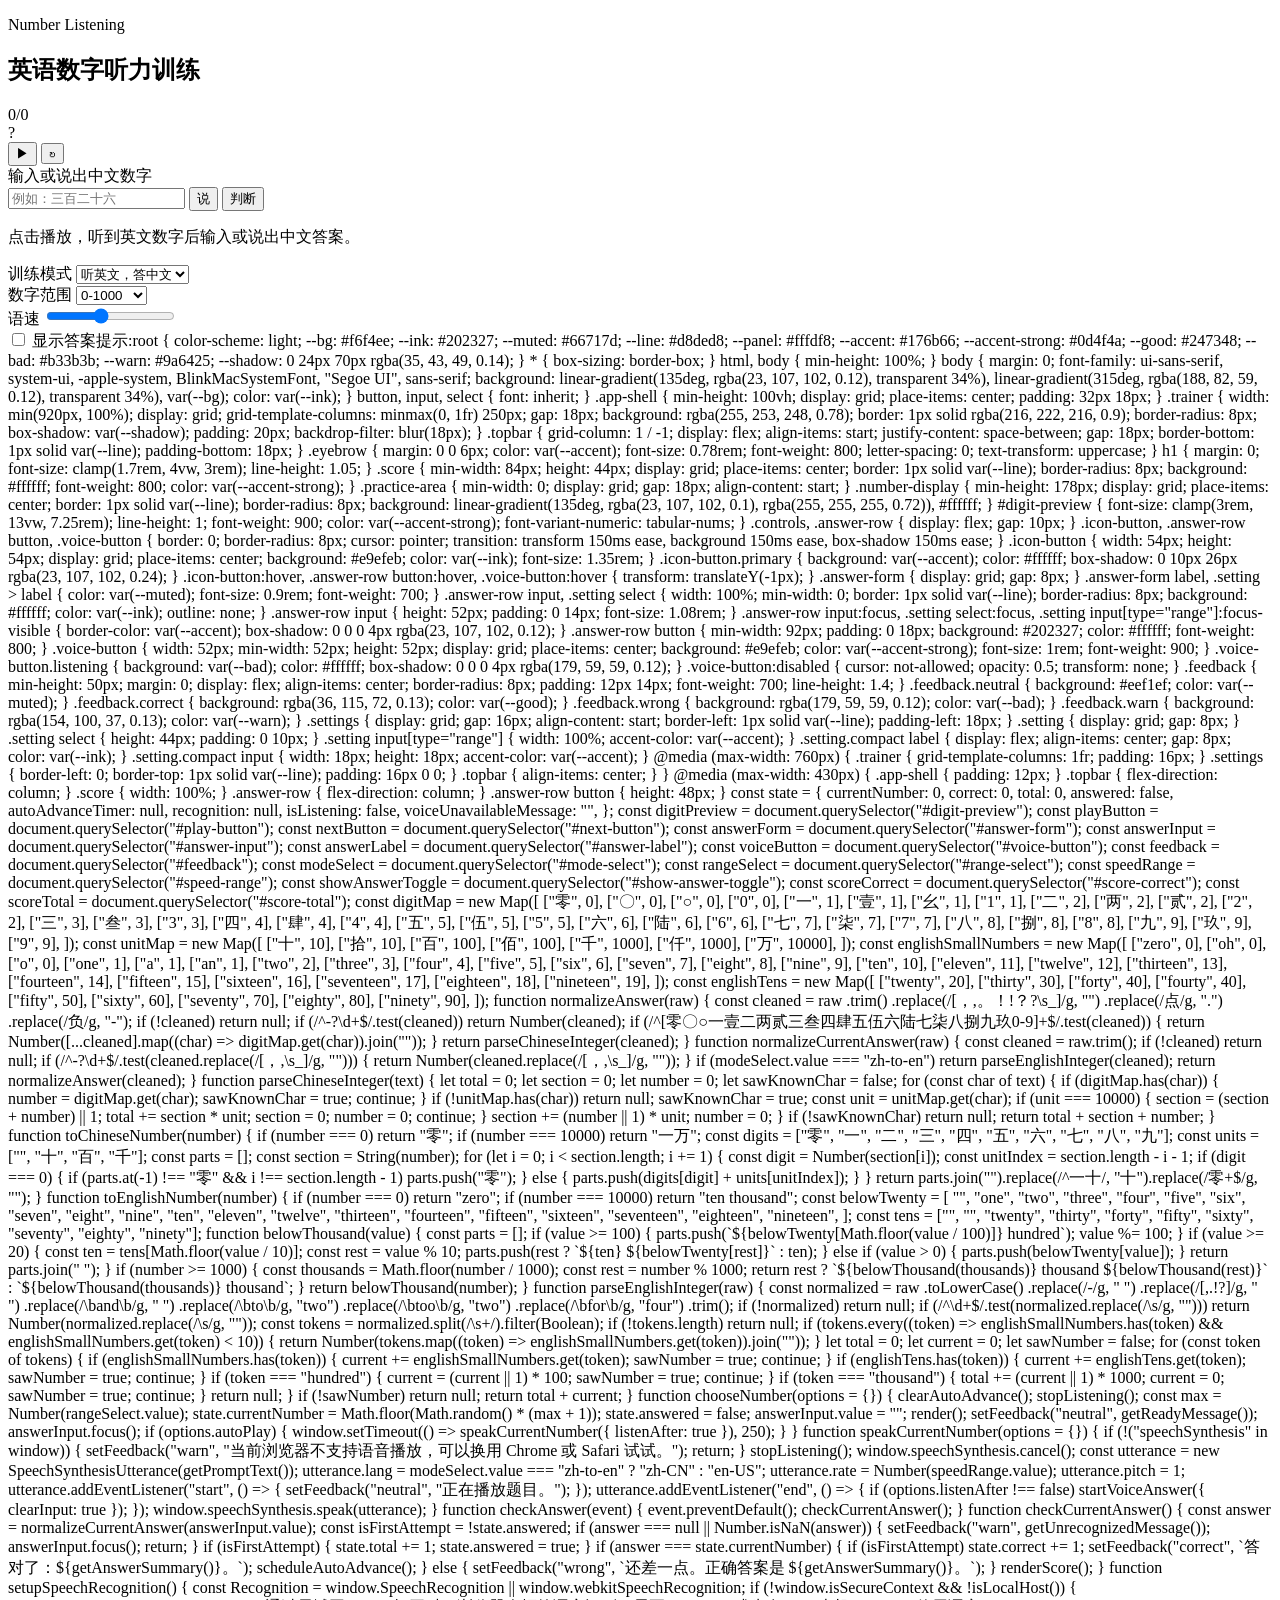
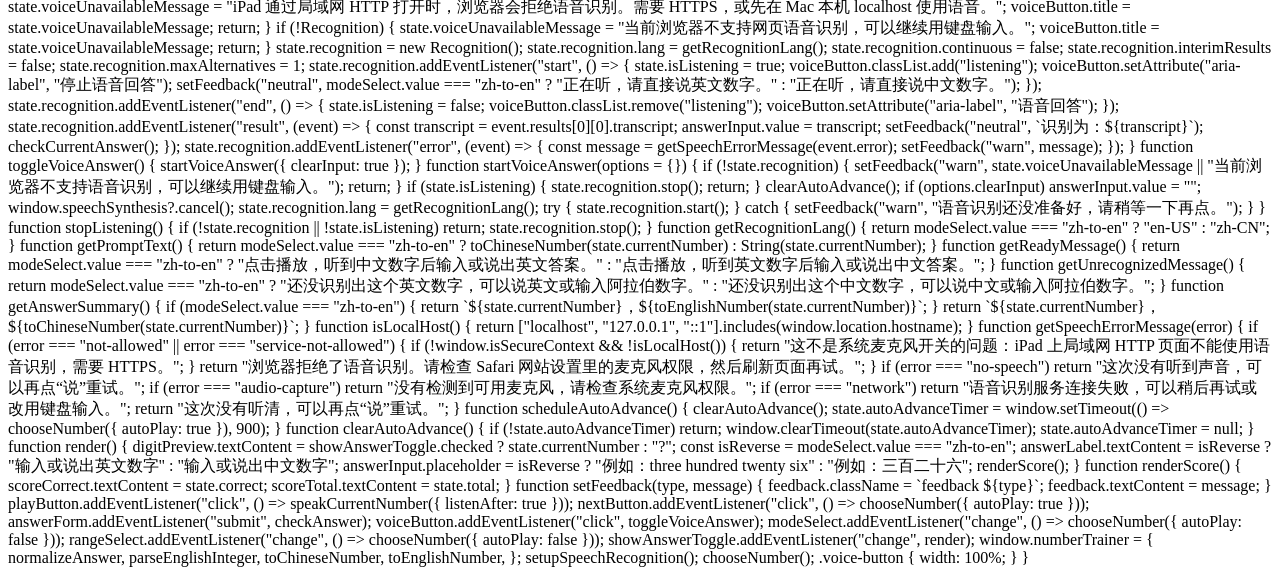
==== docs/index.html @ 1021f1ef "Create index.html" ====
<!doctype html>
<html lang="zh-CN">
  <head>
    <meta charset="utf-8">
    <meta name="viewport" content="width=device-width, initial-scale=1">
    <title>英语数字听力训练</title>
    <link rel="stylesheet" href="./styles.css">
  </head>
  <body>
    <main class="app-shell">
      <section class="trainer" aria-labelledby="app-title">
        <div class="topbar">
          <div>
            <p class="eyebrow">Number Listening</p>
            <h1 id="app-title">英语数字听力训练</h1>
          </div>
          <div class="score" aria-live="polite">
            <span id="score-correct">0</span>/<span id="score-total">0</span>
          </div>
        </div>

        <div class="practice-area">
          <div class="number-display" aria-live="polite">
            <span id="digit-preview">?</span>
          </div>

          <div class="controls">
            <button class="icon-button primary" id="play-button" type="button" aria-label="播放英文数字">
              <span aria-hidden="true">▶</span>
            </button>
            <button class="icon-button" id="next-button" type="button" aria-label="下一题">
              <span aria-hidden="true">↻</span>
            </button>
          </div>

          <form id="answer-form" class="answer-form" autocomplete="off">
            <label id="answer-label" for="answer-input">输入或说出中文数字</label>
            <div class="answer-row">
              <input id="answer-input" name="answer" type="text" inputmode="text" placeholder="例如：三百二十六">
              <button class="voice-button" id="voice-button" type="button" aria-label="语音回答">
                <span aria-hidden="true">说</span>
              </button>
              <button type="submit">判断</button>
            </div>
          </form>

          <p id="feedback" class="feedback neutral" aria-live="polite">点击播放，听到英文数字后输入或说出中文答案。</p>
        </div>

        <aside class="settings" aria-label="训练设置">
          <div class="setting">
            <label for="mode-select">训练模式</label>
            <select id="mode-select">
              <option value="en-to-zh" selected>听英文，答中文</option>
              <option value="zh-to-en">听中文，答英文</option>
            </select>
          </div>

          <div class="setting">
            <label for="range-select">数字范围</label>
            <select id="range-select">
              <option value="20">0-20</option>
              <option value="100">0-100</option>
              <option value="1000" selected>0-1000</option>
              <option value="10000">0-10000</option>
            </select>
          </div>

          <div class="setting">
            <label for="speed-range">语速</label>
            <input id="speed-range" type="range" min="0.65" max="1.15" value="0.86" step="0.01">
          </div>

          <div class="setting compact">
            <label>
              <input id="show-answer-toggle" type="checkbox">
              显示答案提示:root {
  color-scheme: light;
  --bg: #f6f4ee;
  --ink: #202327;
  --muted: #66717d;
  --line: #d8ded8;
  --panel: #fffdf8;
  --accent: #176b66;
  --accent-strong: #0d4f4a;
  --good: #247348;
  --bad: #b33b3b;
  --warn: #9a6425;
  --shadow: 0 24px 70px rgba(35, 43, 49, 0.14);
}

* {
  box-sizing: border-box;
}

html,
body {
  min-height: 100%;
}

body {
  margin: 0;
  font-family: ui-sans-serif, system-ui, -apple-system, BlinkMacSystemFont, "Segoe UI", sans-serif;
  background:
    linear-gradient(135deg, rgba(23, 107, 102, 0.12), transparent 34%),
    linear-gradient(315deg, rgba(188, 82, 59, 0.12), transparent 34%),
    var(--bg);
  color: var(--ink);
}

button,
input,
select {
  font: inherit;
}

.app-shell {
  min-height: 100vh;
  display: grid;
  place-items: center;
  padding: 32px 18px;
}

.trainer {
  width: min(920px, 100%);
  display: grid;
  grid-template-columns: minmax(0, 1fr) 250px;
  gap: 18px;
  background: rgba(255, 253, 248, 0.78);
  border: 1px solid rgba(216, 222, 216, 0.9);
  border-radius: 8px;
  box-shadow: var(--shadow);
  padding: 20px;
  backdrop-filter: blur(18px);
}

.topbar {
  grid-column: 1 / -1;
  display: flex;
  align-items: start;
  justify-content: space-between;
  gap: 18px;
  border-bottom: 1px solid var(--line);
  padding-bottom: 18px;
}

.eyebrow {
  margin: 0 0 6px;
  color: var(--accent);
  font-size: 0.78rem;
  font-weight: 800;
  letter-spacing: 0;
  text-transform: uppercase;
}

h1 {
  margin: 0;
  font-size: clamp(1.7rem, 4vw, 3rem);
  line-height: 1.05;
}

.score {
  min-width: 84px;
  height: 44px;
  display: grid;
  place-items: center;
  border: 1px solid var(--line);
  border-radius: 8px;
  background: #ffffff;
  font-weight: 800;
  color: var(--accent-strong);
}

.practice-area {
  min-width: 0;
  display: grid;
  gap: 18px;
  align-content: start;
}

.number-display {
  min-height: 178px;
  display: grid;
  place-items: center;
  border: 1px solid var(--line);
  border-radius: 8px;
  background:
    linear-gradient(135deg, rgba(23, 107, 102, 0.1), rgba(255, 255, 255, 0.72)),
    #ffffff;
}

#digit-preview {
  font-size: clamp(3rem, 13vw, 7.25rem);
  line-height: 1;
  font-weight: 900;
  color: var(--accent-strong);
  font-variant-numeric: tabular-nums;
}

.controls,
.answer-row {
  display: flex;
  gap: 10px;
}

.icon-button,
.answer-row button,
.voice-button {
  border: 0;
  border-radius: 8px;
  cursor: pointer;
  transition: transform 150ms ease, background 150ms ease, box-shadow 150ms ease;
}

.icon-button {
  width: 54px;
  height: 54px;
  display: grid;
  place-items: center;
  background: #e9efeb;
  color: var(--ink);
  font-size: 1.35rem;
}

.icon-button.primary {
  background: var(--accent);
  color: #ffffff;
  box-shadow: 0 10px 26px rgba(23, 107, 102, 0.24);
}

.icon-button:hover,
.answer-row button:hover,
.voice-button:hover {
  transform: translateY(-1px);
}

.answer-form {
  display: grid;
  gap: 8px;
}

.answer-form label,
.setting > label {
  color: var(--muted);
  font-size: 0.9rem;
  font-weight: 700;
}

.answer-row input,
.setting select {
  width: 100%;
  min-width: 0;
  border: 1px solid var(--line);
  border-radius: 8px;
  background: #ffffff;
  color: var(--ink);
  outline: none;
}

.answer-row input {
  height: 52px;
  padding: 0 14px;
  font-size: 1.08rem;
}

.answer-row input:focus,
.setting select:focus,
.setting input[type="range"]:focus-visible {
  border-color: var(--accent);
  box-shadow: 0 0 0 4px rgba(23, 107, 102, 0.12);
}

.answer-row button {
  min-width: 92px;
  padding: 0 18px;
  background: #202327;
  color: #ffffff;
  font-weight: 800;
}

.voice-button {
  width: 52px;
  min-width: 52px;
  height: 52px;
  display: grid;
  place-items: center;
  background: #e9efeb;
  color: var(--accent-strong);
  font-size: 1rem;
  font-weight: 900;
}

.voice-button.listening {
  background: var(--bad);
  color: #ffffff;
  box-shadow: 0 0 0 4px rgba(179, 59, 59, 0.12);
}

.voice-button:disabled {
  cursor: not-allowed;
  opacity: 0.5;
  transform: none;
}

.feedback {
  min-height: 50px;
  margin: 0;
  display: flex;
  align-items: center;
  border-radius: 8px;
  padding: 12px 14px;
  font-weight: 700;
  line-height: 1.4;
}

.feedback.neutral {
  background: #eef1ef;
  color: var(--muted);
}

.feedback.correct {
  background: rgba(36, 115, 72, 0.13);
  color: var(--good);
}

.feedback.wrong {
  background: rgba(179, 59, 59, 0.12);
  color: var(--bad);
}

.feedback.warn {
  background: rgba(154, 100, 37, 0.13);
  color: var(--warn);
}

.settings {
  display: grid;
  gap: 16px;
  align-content: start;
  border-left: 1px solid var(--line);
  padding-left: 18px;
}

.setting {
  display: grid;
  gap: 8px;
}

.setting select {
  height: 44px;
  padding: 0 10px;
}

.setting input[type="range"] {
  width: 100%;
  accent-color: var(--accent);
}

.setting.compact label {
  display: flex;
  align-items: center;
  gap: 8px;
  color: var(--ink);
}

.setting.compact input {
  width: 18px;
  height: 18px;
  accent-color: var(--accent);
}

@media (max-width: 760px) {
  .trainer {
    grid-template-columns: 1fr;
    padding: 16px;
  }

  .settings {
    border-left: 0;
    border-top: 1px solid var(--line);
    padding: 16px 0 0;
  }

  .topbar {
    align-items: center;
  }
}

@media (max-width: 430px) {
  .app-shell {
    padding: 12px;
  }

  .topbar {
    flex-direction: column;
  }

  .score {
    width: 100%;
  }

  .answer-row {
    flex-direction: column;
  }

  .answer-row button {
    height: 48px;
  }
const state = {
  currentNumber: 0,
  correct: 0,
  total: 0,
  answered: false,
  autoAdvanceTimer: null,
  recognition: null,
  isListening: false,
  voiceUnavailableMessage: "",
};

const digitPreview = document.querySelector("#digit-preview");
const playButton = document.querySelector("#play-button");
const nextButton = document.querySelector("#next-button");
const answerForm = document.querySelector("#answer-form");
const answerInput = document.querySelector("#answer-input");
const answerLabel = document.querySelector("#answer-label");
const voiceButton = document.querySelector("#voice-button");
const feedback = document.querySelector("#feedback");
const modeSelect = document.querySelector("#mode-select");
const rangeSelect = document.querySelector("#range-select");
const speedRange = document.querySelector("#speed-range");
const showAnswerToggle = document.querySelector("#show-answer-toggle");
const scoreCorrect = document.querySelector("#score-correct");
const scoreTotal = document.querySelector("#score-total");

const digitMap = new Map([
  ["零", 0], ["〇", 0], ["○", 0], ["0", 0],
  ["一", 1], ["壹", 1], ["幺", 1], ["1", 1],
  ["二", 2], ["两", 2], ["贰", 2], ["2", 2],
  ["三", 3], ["叁", 3], ["3", 3],
  ["四", 4], ["肆", 4], ["4", 4],
  ["五", 5], ["伍", 5], ["5", 5],
  ["六", 6], ["陆", 6], ["6", 6],
  ["七", 7], ["柒", 7], ["7", 7],
  ["八", 8], ["捌", 8], ["8", 8],
  ["九", 9], ["玖", 9], ["9", 9],
]);

const unitMap = new Map([
  ["十", 10], ["拾", 10],
  ["百", 100], ["佰", 100],
  ["千", 1000], ["仟", 1000],
  ["万", 10000],
]);

const englishSmallNumbers = new Map([
  ["zero", 0], ["oh", 0], ["o", 0],
  ["one", 1], ["a", 1], ["an", 1],
  ["two", 2], ["three", 3], ["four", 4], ["five", 5],
  ["six", 6], ["seven", 7], ["eight", 8], ["nine", 9],
  ["ten", 10], ["eleven", 11], ["twelve", 12], ["thirteen", 13],
  ["fourteen", 14], ["fifteen", 15], ["sixteen", 16],
  ["seventeen", 17], ["eighteen", 18], ["nineteen", 19],
]);

const englishTens = new Map([
  ["twenty", 20], ["thirty", 30], ["forty", 40], ["fourty", 40],
  ["fifty", 50], ["sixty", 60], ["seventy", 70], ["eighty", 80],
  ["ninety", 90],
]);

function normalizeAnswer(raw) {
  const cleaned = raw
    .trim()
    .replace(/[，,。！!？?\s_]/g, "")
    .replace(/点/g, ".")
    .replace(/负/g, "-");

  if (!cleaned) return null;
  if (/^-?\d+$/.test(cleaned)) return Number(cleaned);
  if (/^[零〇○一壹二两贰三叁四肆五伍六陆七柒八捌九玖0-9]+$/.test(cleaned)) {
    return Number([...cleaned].map((char) => digitMap.get(char)).join(""));
  }

  return parseChineseInteger(cleaned);
}

function normalizeCurrentAnswer(raw) {
  const cleaned = raw.trim();
  if (!cleaned) return null;
  if (/^-?\d+$/.test(cleaned.replace(/[，,\s_]/g, ""))) {
    return Number(cleaned.replace(/[，,\s_]/g, ""));
  }

  if (modeSelect.value === "zh-to-en") return parseEnglishInteger(cleaned);
  return normalizeAnswer(cleaned);
}

function parseChineseInteger(text) {
  let total = 0;
  let section = 0;
  let number = 0;
  let sawKnownChar = false;

  for (const char of text) {
    if (digitMap.has(char)) {
      number = digitMap.get(char);
      sawKnownChar = true;
      continue;
    }

    if (!unitMap.has(char)) return null;

    sawKnownChar = true;
    const unit = unitMap.get(char);

    if (unit === 10000) {
      section = (section + number) || 1;
      total += section * unit;
      section = 0;
      number = 0;
      continue;
    }

    section += (number || 1) * unit;
    number = 0;
  }

  if (!sawKnownChar) return null;
  return total + section + number;
}

function toChineseNumber(number) {
  if (number === 0) return "零";
  if (number === 10000) return "一万";

  const digits = ["零", "一", "二", "三", "四", "五", "六", "七", "八", "九"];
  const units = ["", "十", "百", "千"];
  const parts = [];
  const section = String(number);

  for (let i = 0; i < section.length; i += 1) {
    const digit = Number(section[i]);
    const unitIndex = section.length - i - 1;
    if (digit === 0) {
      if (parts.at(-1) !== "零" && i !== section.length - 1) parts.push("零");
    } else {
      parts.push(digits[digit] + units[unitIndex]);
    }
  }

  return parts.join("").replace(/^一十/, "十").replace(/零+$/g, "");
}

function toEnglishNumber(number) {
  if (number === 0) return "zero";
  if (number === 10000) return "ten thousand";

  const belowTwenty = [
    "", "one", "two", "three", "four", "five", "six", "seven", "eight", "nine",
    "ten", "eleven", "twelve", "thirteen", "fourteen", "fifteen", "sixteen",
    "seventeen", "eighteen", "nineteen",
  ];
  const tens = ["", "", "twenty", "thirty", "forty", "fifty", "sixty", "seventy", "eighty", "ninety"];

  function belowThousand(value) {
    const parts = [];
    if (value >= 100) {
      parts.push(`${belowTwenty[Math.floor(value / 100)]} hundred`);
      value %= 100;
    }
    if (value >= 20) {
      const ten = tens[Math.floor(value / 10)];
      const rest = value % 10;
      parts.push(rest ? `${ten} ${belowTwenty[rest]}` : ten);
    } else if (value > 0) {
      parts.push(belowTwenty[value]);
    }
    return parts.join(" ");
  }

  if (number >= 1000) {
    const thousands = Math.floor(number / 1000);
    const rest = number % 1000;
    return rest ? `${belowThousand(thousands)} thousand ${belowThousand(rest)}` : `${belowThousand(thousands)} thousand`;
  }

  return belowThousand(number);
}

function parseEnglishInteger(raw) {
  const normalized = raw
    .toLowerCase()
    .replace(/-/g, " ")
    .replace(/[,.!?]/g, " ")
    .replace(/\band\b/g, " ")
    .replace(/\bto\b/g, "two")
    .replace(/\btoo\b/g, "two")
    .replace(/\bfor\b/g, "four")
    .trim();

  if (!normalized) return null;
  if (/^\d+$/.test(normalized.replace(/\s/g, ""))) return Number(normalized.replace(/\s/g, ""));

  const tokens = normalized.split(/\s+/).filter(Boolean);
  if (!tokens.length) return null;

  if (tokens.every((token) => englishSmallNumbers.has(token) && englishSmallNumbers.get(token) < 10)) {
    return Number(tokens.map((token) => englishSmallNumbers.get(token)).join(""));
  }

  let total = 0;
  let current = 0;
  let sawNumber = false;

  for (const token of tokens) {
    if (englishSmallNumbers.has(token)) {
      current += englishSmallNumbers.get(token);
      sawNumber = true;
      continue;
    }

    if (englishTens.has(token)) {
      current += englishTens.get(token);
      sawNumber = true;
      continue;
    }

    if (token === "hundred") {
      current = (current || 1) * 100;
      sawNumber = true;
      continue;
    }

    if (token === "thousand") {
      total += (current || 1) * 1000;
      current = 0;
      sawNumber = true;
      continue;
    }

    return null;
  }

  if (!sawNumber) return null;
  return total + current;
}

function chooseNumber(options = {}) {
  clearAutoAdvance();
  stopListening();
  const max = Number(rangeSelect.value);
  state.currentNumber = Math.floor(Math.random() * (max + 1));
  state.answered = false;
  answerInput.value = "";
  render();
  setFeedback("neutral", getReadyMessage());
  answerInput.focus();
  if (options.autoPlay) {
    window.setTimeout(() => speakCurrentNumber({ listenAfter: true }), 250);
  }
}

function speakCurrentNumber(options = {}) {
  if (!("speechSynthesis" in window)) {
    setFeedback("warn", "当前浏览器不支持语音播放，可以换用 Chrome 或 Safari 试试。");
    return;
  }

  stopListening();
  window.speechSynthesis.cancel();
  const utterance = new SpeechSynthesisUtterance(getPromptText());
  utterance.lang = modeSelect.value === "zh-to-en" ? "zh-CN" : "en-US";
  utterance.rate = Number(speedRange.value);
  utterance.pitch = 1;
  utterance.addEventListener("start", () => {
    setFeedback("neutral", "正在播放题目。");
  });
  utterance.addEventListener("end", () => {
    if (options.listenAfter !== false) startVoiceAnswer({ clearInput: true });
  });
  window.speechSynthesis.speak(utterance);
}

function checkAnswer(event) {
  event.preventDefault();
  checkCurrentAnswer();
}

function checkCurrentAnswer() {
  const answer = normalizeCurrentAnswer(answerInput.value);
  const isFirstAttempt = !state.answered;

  if (answer === null || Number.isNaN(answer)) {
    setFeedback("warn", getUnrecognizedMessage());
    answerInput.focus();
    return;
  }

  if (isFirstAttempt) {
    state.total += 1;
    state.answered = true;
  }

  if (answer === state.currentNumber) {
    if (isFirstAttempt) state.correct += 1;
    setFeedback("correct", `答对了：${getAnswerSummary()}。`);
    scheduleAutoAdvance();
  } else {
    setFeedback("wrong", `还差一点。正确答案是 ${getAnswerSummary()}。`);
  }

  renderScore();
}

function setupSpeechRecognition() {
  const Recognition = window.SpeechRecognition || window.webkitSpeechRecognition;

  if (!window.isSecureContext && !isLocalHost()) {
    state.voiceUnavailableMessage = "iPad 通过局域网 HTTP 打开时，浏览器会拒绝语音识别。需要 HTTPS，或先在 Mac 本机 localhost 使用语音。";
    voiceButton.title = state.voiceUnavailableMessage;
    return;
  }

  if (!Recognition) {
    state.voiceUnavailableMessage = "当前浏览器不支持网页语音识别，可以继续用键盘输入。";
    voiceButton.title = state.voiceUnavailableMessage;
    return;
  }

  state.recognition = new Recognition();
  state.recognition.lang = getRecognitionLang();
  state.recognition.continuous = false;
  state.recognition.interimResults = false;
  state.recognition.maxAlternatives = 1;

  state.recognition.addEventListener("start", () => {
    state.isListening = true;
    voiceButton.classList.add("listening");
    voiceButton.setAttribute("aria-label", "停止语音回答");
    setFeedback("neutral", modeSelect.value === "zh-to-en" ? "正在听，请直接说英文数字。" : "正在听，请直接说中文数字。");
  });

  state.recognition.addEventListener("end", () => {
    state.isListening = false;
    voiceButton.classList.remove("listening");
    voiceButton.setAttribute("aria-label", "语音回答");
  });

  state.recognition.addEventListener("result", (event) => {
    const transcript = event.results[0][0].transcript;
    answerInput.value = transcript;
    setFeedback("neutral", `识别为：${transcript}`);
    checkCurrentAnswer();
  });

  state.recognition.addEventListener("error", (event) => {
    const message = getSpeechErrorMessage(event.error);
    setFeedback("warn", message);
  });
}

function toggleVoiceAnswer() {
  startVoiceAnswer({ clearInput: true });
}

function startVoiceAnswer(options = {}) {
  if (!state.recognition) {
    setFeedback("warn", state.voiceUnavailableMessage || "当前浏览器不支持语音识别，可以继续用键盘输入。");
    return;
  }

  if (state.isListening) {
    state.recognition.stop();
    return;
  }

  clearAutoAdvance();
  if (options.clearInput) answerInput.value = "";
  window.speechSynthesis?.cancel();
  state.recognition.lang = getRecognitionLang();
  try {
    state.recognition.start();
  } catch {
    setFeedback("warn", "语音识别还没准备好，请稍等一下再点。");
  }
}

function stopListening() {
  if (!state.recognition || !state.isListening) return;
  state.recognition.stop();
}

function getRecognitionLang() {
  return modeSelect.value === "zh-to-en" ? "en-US" : "zh-CN";
}

function getPromptText() {
  return modeSelect.value === "zh-to-en" ? toChineseNumber(state.currentNumber) : String(state.currentNumber);
}

function getReadyMessage() {
  return modeSelect.value === "zh-to-en"
    ? "点击播放，听到中文数字后输入或说出英文答案。"
    : "点击播放，听到英文数字后输入或说出中文答案。";
}

function getUnrecognizedMessage() {
  return modeSelect.value === "zh-to-en"
    ? "还没识别出这个英文数字，可以说英文或输入阿拉伯数字。"
    : "还没识别出这个中文数字，可以说中文或输入阿拉伯数字。";
}

function getAnswerSummary() {
  if (modeSelect.value === "zh-to-en") {
    return `${state.currentNumber}，${toEnglishNumber(state.currentNumber)}`;
  }

  return `${state.currentNumber}，${toChineseNumber(state.currentNumber)}`;
}

function isLocalHost() {
  return ["localhost", "127.0.0.1", "::1"].includes(window.location.hostname);
}

function getSpeechErrorMessage(error) {
  if (error === "not-allowed" || error === "service-not-allowed") {
    if (!window.isSecureContext && !isLocalHost()) {
      return "这不是系统麦克风开关的问题：iPad 上局域网 HTTP 页面不能使用语音识别，需要 HTTPS。";
    }

    return "浏览器拒绝了语音识别。请检查 Safari 网站设置里的麦克风权限，然后刷新页面再试。";
  }

  if (error === "no-speech") return "这次没有听到声音，可以再点“说”重试。";
  if (error === "audio-capture") return "没有检测到可用麦克风，请检查系统麦克风权限。";
  if (error === "network") return "语音识别服务连接失败，可以稍后再试或改用键盘输入。";

  return "这次没有听清，可以再点“说”重试。";
}

function scheduleAutoAdvance() {
  clearAutoAdvance();
  state.autoAdvanceTimer = window.setTimeout(() => chooseNumber({ autoPlay: true }), 900);
}

function clearAutoAdvance() {
  if (!state.autoAdvanceTimer) return;
  window.clearTimeout(state.autoAdvanceTimer);
  state.autoAdvanceTimer = null;
}

function render() {
  digitPreview.textContent = showAnswerToggle.checked ? state.currentNumber : "?";
  const isReverse = modeSelect.value === "zh-to-en";
  answerLabel.textContent = isReverse ? "输入或说出英文数字" : "输入或说出中文数字";
  answerInput.placeholder = isReverse ? "例如：three hundred twenty six" : "例如：三百二十六";
  renderScore();
}

function renderScore() {
  scoreCorrect.textContent = state.correct;
  scoreTotal.textContent = state.total;
}

function setFeedback(type, message) {
  feedback.className = `feedback ${type}`;
  feedback.textContent = message;
}

playButton.addEventListener("click", () => speakCurrentNumber({ listenAfter: true }));
nextButton.addEventListener("click", () => chooseNumber({ autoPlay: true }));
answerForm.addEventListener("submit", checkAnswer);
voiceButton.addEventListener("click", toggleVoiceAnswer);
modeSelect.addEventListener("change", () => chooseNumber({ autoPlay: false }));
rangeSelect.addEventListener("change", () => chooseNumber({ autoPlay: false }));
showAnswerToggle.addEventListener("change", render);

window.numberTrainer = {
  normalizeAnswer,
  parseEnglishInteger,
  toChineseNumber,
  toEnglishNumber,
};

setupSpeechRecognition();
chooseNumber();

  .voice-button {
    width: 100%;
  }
}

            </label>
          </div>
        </aside>
      </section>
    </main>

    <script src="./app.js?v=6"></script>
  </body>
</html>
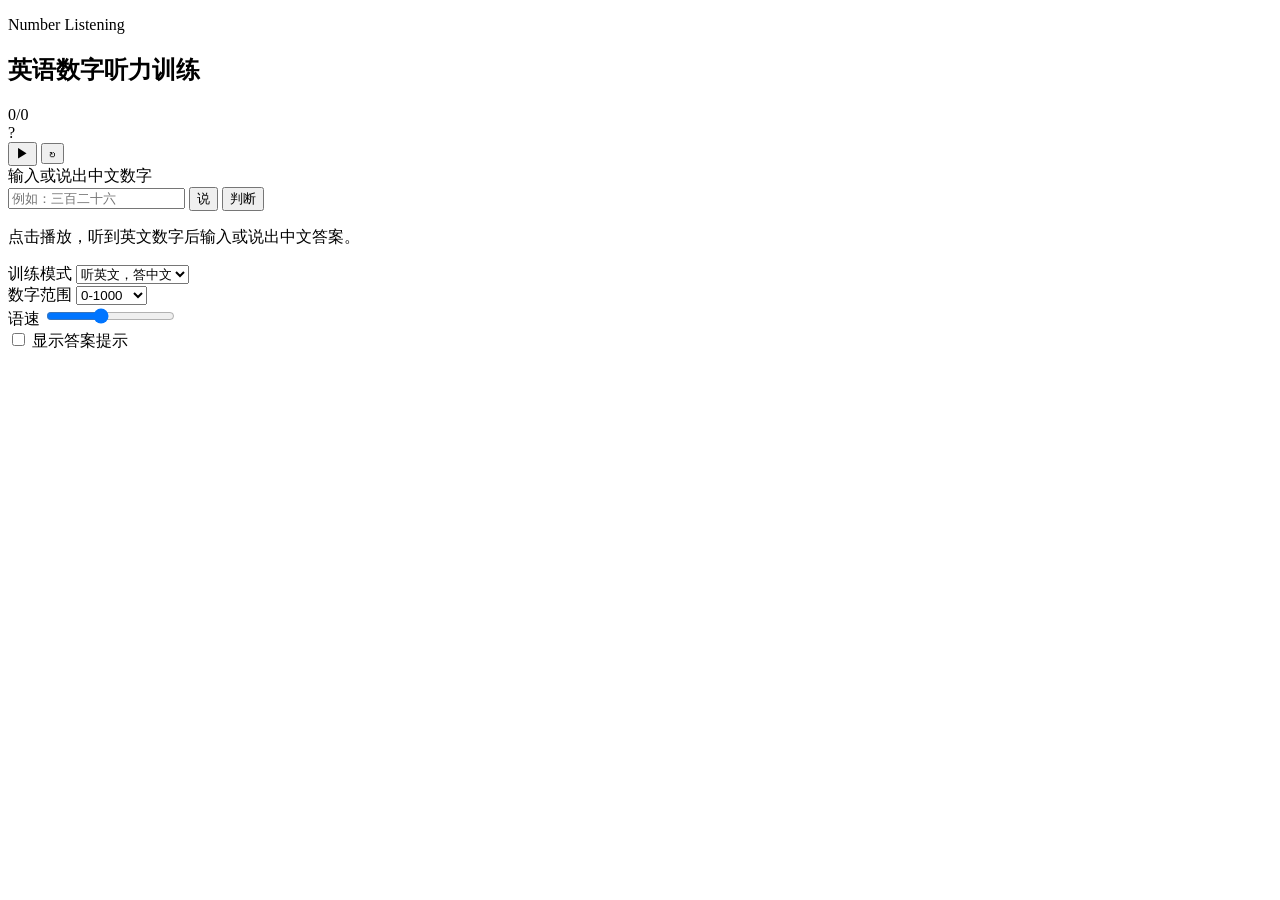
==== commit db84a783: "Update index.html" ====
--- a/docs/index.html
+++ b/docs/index.html
@@ -74,822 +74,7 @@
           <div class="setting compact">
             <label>
               <input id="show-answer-toggle" type="checkbox">
-              显示答案提示:root {
-  color-scheme: light;
-  --bg: #f6f4ee;
-  --ink: #202327;
-  --muted: #66717d;
-  --line: #d8ded8;
-  --panel: #fffdf8;
-  --accent: #176b66;
-  --accent-strong: #0d4f4a;
-  --good: #247348;
-  --bad: #b33b3b;
-  --warn: #9a6425;
-  --shadow: 0 24px 70px rgba(35, 43, 49, 0.14);
-}
-
-* {
-  box-sizing: border-box;
-}
-
-html,
-body {
-  min-height: 100%;
-}
-
-body {
-  margin: 0;
-  font-family: ui-sans-serif, system-ui, -apple-system, BlinkMacSystemFont, "Segoe UI", sans-serif;
-  background:
-    linear-gradient(135deg, rgba(23, 107, 102, 0.12), transparent 34%),
-    linear-gradient(315deg, rgba(188, 82, 59, 0.12), transparent 34%),
-    var(--bg);
-  color: var(--ink);
-}
-
-button,
-input,
-select {
-  font: inherit;
-}
-
-.app-shell {
-  min-height: 100vh;
-  display: grid;
-  place-items: center;
-  padding: 32px 18px;
-}
-
-.trainer {
-  width: min(920px, 100%);
-  display: grid;
-  grid-template-columns: minmax(0, 1fr) 250px;
-  gap: 18px;
-  background: rgba(255, 253, 248, 0.78);
-  border: 1px solid rgba(216, 222, 216, 0.9);
-  border-radius: 8px;
-  box-shadow: var(--shadow);
-  padding: 20px;
-  backdrop-filter: blur(18px);
-}
-
-.topbar {
-  grid-column: 1 / -1;
-  display: flex;
-  align-items: start;
-  justify-content: space-between;
-  gap: 18px;
-  border-bottom: 1px solid var(--line);
-  padding-bottom: 18px;
-}
-
-.eyebrow {
-  margin: 0 0 6px;
-  color: var(--accent);
-  font-size: 0.78rem;
-  font-weight: 800;
-  letter-spacing: 0;
-  text-transform: uppercase;
-}
-
-h1 {
-  margin: 0;
-  font-size: clamp(1.7rem, 4vw, 3rem);
-  line-height: 1.05;
-}
-
-.score {
-  min-width: 84px;
-  height: 44px;
-  display: grid;
-  place-items: center;
-  border: 1px solid var(--line);
-  border-radius: 8px;
-  background: #ffffff;
-  font-weight: 800;
-  color: var(--accent-strong);
-}
-
-.practice-area {
-  min-width: 0;
-  display: grid;
-  gap: 18px;
-  align-content: start;
-}
-
-.number-display {
-  min-height: 178px;
-  display: grid;
-  place-items: center;
-  border: 1px solid var(--line);
-  border-radius: 8px;
-  background:
-    linear-gradient(135deg, rgba(23, 107, 102, 0.1), rgba(255, 255, 255, 0.72)),
-    #ffffff;
-}
-
-#digit-preview {
-  font-size: clamp(3rem, 13vw, 7.25rem);
-  line-height: 1;
-  font-weight: 900;
-  color: var(--accent-strong);
-  font-variant-numeric: tabular-nums;
-}
-
-.controls,
-.answer-row {
-  display: flex;
-  gap: 10px;
-}
-
-.icon-button,
-.answer-row button,
-.voice-button {
-  border: 0;
-  border-radius: 8px;
-  cursor: pointer;
-  transition: transform 150ms ease, background 150ms ease, box-shadow 150ms ease;
-}
-
-.icon-button {
-  width: 54px;
-  height: 54px;
-  display: grid;
-  place-items: center;
-  background: #e9efeb;
-  color: var(--ink);
-  font-size: 1.35rem;
-}
-
-.icon-button.primary {
-  background: var(--accent);
-  color: #ffffff;
-  box-shadow: 0 10px 26px rgba(23, 107, 102, 0.24);
-}
-
-.icon-button:hover,
-.answer-row button:hover,
-.voice-button:hover {
-  transform: translateY(-1px);
-}
-
-.answer-form {
-  display: grid;
-  gap: 8px;
-}
-
-.answer-form label,
-.setting > label {
-  color: var(--muted);
-  font-size: 0.9rem;
-  font-weight: 700;
-}
-
-.answer-row input,
-.setting select {
-  width: 100%;
-  min-width: 0;
-  border: 1px solid var(--line);
-  border-radius: 8px;
-  background: #ffffff;
-  color: var(--ink);
-  outline: none;
-}
-
-.answer-row input {
-  height: 52px;
-  padding: 0 14px;
-  font-size: 1.08rem;
-}
-
-.answer-row input:focus,
-.setting select:focus,
-.setting input[type="range"]:focus-visible {
-  border-color: var(--accent);
-  box-shadow: 0 0 0 4px rgba(23, 107, 102, 0.12);
-}
-
-.answer-row button {
-  min-width: 92px;
-  padding: 0 18px;
-  background: #202327;
-  color: #ffffff;
-  font-weight: 800;
-}
-
-.voice-button {
-  width: 52px;
-  min-width: 52px;
-  height: 52px;
-  display: grid;
-  place-items: center;
-  background: #e9efeb;
-  color: var(--accent-strong);
-  font-size: 1rem;
-  font-weight: 900;
-}
-
-.voice-button.listening {
-  background: var(--bad);
-  color: #ffffff;
-  box-shadow: 0 0 0 4px rgba(179, 59, 59, 0.12);
-}
-
-.voice-button:disabled {
-  cursor: not-allowed;
-  opacity: 0.5;
-  transform: none;
-}
-
-.feedback {
-  min-height: 50px;
-  margin: 0;
-  display: flex;
-  align-items: center;
-  border-radius: 8px;
-  padding: 12px 14px;
-  font-weight: 700;
-  line-height: 1.4;
-}
-
-.feedback.neutral {
-  background: #eef1ef;
-  color: var(--muted);
-}
-
-.feedback.correct {
-  background: rgba(36, 115, 72, 0.13);
-  color: var(--good);
-}
-
-.feedback.wrong {
-  background: rgba(179, 59, 59, 0.12);
-  color: var(--bad);
-}
-
-.feedback.warn {
-  background: rgba(154, 100, 37, 0.13);
-  color: var(--warn);
-}
-
-.settings {
-  display: grid;
-  gap: 16px;
-  align-content: start;
-  border-left: 1px solid var(--line);
-  padding-left: 18px;
-}
-
-.setting {
-  display: grid;
-  gap: 8px;
-}
-
-.setting select {
-  height: 44px;
-  padding: 0 10px;
-}
-
-.setting input[type="range"] {
-  width: 100%;
-  accent-color: var(--accent);
-}
-
-.setting.compact label {
-  display: flex;
-  align-items: center;
-  gap: 8px;
-  color: var(--ink);
-}
-
-.setting.compact input {
-  width: 18px;
-  height: 18px;
-  accent-color: var(--accent);
-}
-
-@media (max-width: 760px) {
-  .trainer {
-    grid-template-columns: 1fr;
-    padding: 16px;
-  }
-
-  .settings {
-    border-left: 0;
-    border-top: 1px solid var(--line);
-    padding: 16px 0 0;
-  }
-
-  .topbar {
-    align-items: center;
-  }
-}
-
-@media (max-width: 430px) {
-  .app-shell {
-    padding: 12px;
-  }
-
-  .topbar {
-    flex-direction: column;
-  }
-
-  .score {
-    width: 100%;
-  }
-
-  .answer-row {
-    flex-direction: column;
-  }
-
-  .answer-row button {
-    height: 48px;
-  }
-const state = {
-  currentNumber: 0,
-  correct: 0,
-  total: 0,
-  answered: false,
-  autoAdvanceTimer: null,
-  recognition: null,
-  isListening: false,
-  voiceUnavailableMessage: "",
-};
-
-const digitPreview = document.querySelector("#digit-preview");
-const playButton = document.querySelector("#play-button");
-const nextButton = document.querySelector("#next-button");
-const answerForm = document.querySelector("#answer-form");
-const answerInput = document.querySelector("#answer-input");
-const answerLabel = document.querySelector("#answer-label");
-const voiceButton = document.querySelector("#voice-button");
-const feedback = document.querySelector("#feedback");
-const modeSelect = document.querySelector("#mode-select");
-const rangeSelect = document.querySelector("#range-select");
-const speedRange = document.querySelector("#speed-range");
-const showAnswerToggle = document.querySelector("#show-answer-toggle");
-const scoreCorrect = document.querySelector("#score-correct");
-const scoreTotal = document.querySelector("#score-total");
-
-const digitMap = new Map([
-  ["零", 0], ["〇", 0], ["○", 0], ["0", 0],
-  ["一", 1], ["壹", 1], ["幺", 1], ["1", 1],
-  ["二", 2], ["两", 2], ["贰", 2], ["2", 2],
-  ["三", 3], ["叁", 3], ["3", 3],
-  ["四", 4], ["肆", 4], ["4", 4],
-  ["五", 5], ["伍", 5], ["5", 5],
-  ["六", 6], ["陆", 6], ["6", 6],
-  ["七", 7], ["柒", 7], ["7", 7],
-  ["八", 8], ["捌", 8], ["8", 8],
-  ["九", 9], ["玖", 9], ["9", 9],
-]);
-
-const unitMap = new Map([
-  ["十", 10], ["拾", 10],
-  ["百", 100], ["佰", 100],
-  ["千", 1000], ["仟", 1000],
-  ["万", 10000],
-]);
-
-const englishSmallNumbers = new Map([
-  ["zero", 0], ["oh", 0], ["o", 0],
-  ["one", 1], ["a", 1], ["an", 1],
-  ["two", 2], ["three", 3], ["four", 4], ["five", 5],
-  ["six", 6], ["seven", 7], ["eight", 8], ["nine", 9],
-  ["ten", 10], ["eleven", 11], ["twelve", 12], ["thirteen", 13],
-  ["fourteen", 14], ["fifteen", 15], ["sixteen", 16],
-  ["seventeen", 17], ["eighteen", 18], ["nineteen", 19],
-]);
-
-const englishTens = new Map([
-  ["twenty", 20], ["thirty", 30], ["forty", 40], ["fourty", 40],
-  ["fifty", 50], ["sixty", 60], ["seventy", 70], ["eighty", 80],
-  ["ninety", 90],
-]);
-
-function normalizeAnswer(raw) {
-  const cleaned = raw
-    .trim()
-    .replace(/[，,。！!？?\s_]/g, "")
-    .replace(/点/g, ".")
-    .replace(/负/g, "-");
-
-  if (!cleaned) return null;
-  if (/^-?\d+$/.test(cleaned)) return Number(cleaned);
-  if (/^[零〇○一壹二两贰三叁四肆五伍六陆七柒八捌九玖0-9]+$/.test(cleaned)) {
-    return Number([...cleaned].map((char) => digitMap.get(char)).join(""));
-  }
-
-  return parseChineseInteger(cleaned);
-}
-
-function normalizeCurrentAnswer(raw) {
-  const cleaned = raw.trim();
-  if (!cleaned) return null;
-  if (/^-?\d+$/.test(cleaned.replace(/[，,\s_]/g, ""))) {
-    return Number(cleaned.replace(/[，,\s_]/g, ""));
-  }
-
-  if (modeSelect.value === "zh-to-en") return parseEnglishInteger(cleaned);
-  return normalizeAnswer(cleaned);
-}
-
-function parseChineseInteger(text) {
-  let total = 0;
-  let section = 0;
-  let number = 0;
-  let sawKnownChar = false;
-
-  for (const char of text) {
-    if (digitMap.has(char)) {
-      number = digitMap.get(char);
-      sawKnownChar = true;
-      continue;
-    }
-
-    if (!unitMap.has(char)) return null;
-
-    sawKnownChar = true;
-    const unit = unitMap.get(char);
-
-    if (unit === 10000) {
-      section = (section + number) || 1;
-      total += section * unit;
-      section = 0;
-      number = 0;
-      continue;
-    }
-
-    section += (number || 1) * unit;
-    number = 0;
-  }
-
-  if (!sawKnownChar) return null;
-  return total + section + number;
-}
-
-function toChineseNumber(number) {
-  if (number === 0) return "零";
-  if (number === 10000) return "一万";
-
-  const digits = ["零", "一", "二", "三", "四", "五", "六", "七", "八", "九"];
-  const units = ["", "十", "百", "千"];
-  const parts = [];
-  const section = String(number);
-
-  for (let i = 0; i < section.length; i += 1) {
-    const digit = Number(section[i]);
-    const unitIndex = section.length - i - 1;
-    if (digit === 0) {
-      if (parts.at(-1) !== "零" && i !== section.length - 1) parts.push("零");
-    } else {
-      parts.push(digits[digit] + units[unitIndex]);
-    }
-  }
-
-  return parts.join("").replace(/^一十/, "十").replace(/零+$/g, "");
-}
-
-function toEnglishNumber(number) {
-  if (number === 0) return "zero";
-  if (number === 10000) return "ten thousand";
-
-  const belowTwenty = [
-    "", "one", "two", "three", "four", "five", "six", "seven", "eight", "nine",
-    "ten", "eleven", "twelve", "thirteen", "fourteen", "fifteen", "sixteen",
-    "seventeen", "eighteen", "nineteen",
-  ];
-  const tens = ["", "", "twenty", "thirty", "forty", "fifty", "sixty", "seventy", "eighty", "ninety"];
-
-  function belowThousand(value) {
-    const parts = [];
-    if (value >= 100) {
-      parts.push(`${belowTwenty[Math.floor(value / 100)]} hundred`);
-      value %= 100;
-    }
-    if (value >= 20) {
-      const ten = tens[Math.floor(value / 10)];
-      const rest = value % 10;
-      parts.push(rest ? `${ten} ${belowTwenty[rest]}` : ten);
-    } else if (value > 0) {
-      parts.push(belowTwenty[value]);
-    }
-    return parts.join(" ");
-  }
-
-  if (number >= 1000) {
-    const thousands = Math.floor(number / 1000);
-    const rest = number % 1000;
-    return rest ? `${belowThousand(thousands)} thousand ${belowThousand(rest)}` : `${belowThousand(thousands)} thousand`;
-  }
-
-  return belowThousand(number);
-}
-
-function parseEnglishInteger(raw) {
-  const normalized = raw
-    .toLowerCase()
-    .replace(/-/g, " ")
-    .replace(/[,.!?]/g, " ")
-    .replace(/\band\b/g, " ")
-    .replace(/\bto\b/g, "two")
-    .replace(/\btoo\b/g, "two")
-    .replace(/\bfor\b/g, "four")
-    .trim();
-
-  if (!normalized) return null;
-  if (/^\d+$/.test(normalized.replace(/\s/g, ""))) return Number(normalized.replace(/\s/g, ""));
-
-  const tokens = normalized.split(/\s+/).filter(Boolean);
-  if (!tokens.length) return null;
-
-  if (tokens.every((token) => englishSmallNumbers.has(token) && englishSmallNumbers.get(token) < 10)) {
-    return Number(tokens.map((token) => englishSmallNumbers.get(token)).join(""));
-  }
-
-  let total = 0;
-  let current = 0;
-  let sawNumber = false;
-
-  for (const token of tokens) {
-    if (englishSmallNumbers.has(token)) {
-      current += englishSmallNumbers.get(token);
-      sawNumber = true;
-      continue;
-    }
-
-    if (englishTens.has(token)) {
-      current += englishTens.get(token);
-      sawNumber = true;
-      continue;
-    }
-
-    if (token === "hundred") {
-      current = (current || 1) * 100;
-      sawNumber = true;
-      continue;
-    }
-
-    if (token === "thousand") {
-      total += (current || 1) * 1000;
-      current = 0;
-      sawNumber = true;
-      continue;
-    }
-
-    return null;
-  }
-
-  if (!sawNumber) return null;
-  return total + current;
-}
-
-function chooseNumber(options = {}) {
-  clearAutoAdvance();
-  stopListening();
-  const max = Number(rangeSelect.value);
-  state.currentNumber = Math.floor(Math.random() * (max + 1));
-  state.answered = false;
-  answerInput.value = "";
-  render();
-  setFeedback("neutral", getReadyMessage());
-  answerInput.focus();
-  if (options.autoPlay) {
-    window.setTimeout(() => speakCurrentNumber({ listenAfter: true }), 250);
-  }
-}
-
-function speakCurrentNumber(options = {}) {
-  if (!("speechSynthesis" in window)) {
-    setFeedback("warn", "当前浏览器不支持语音播放，可以换用 Chrome 或 Safari 试试。");
-    return;
-  }
-
-  stopListening();
-  window.speechSynthesis.cancel();
-  const utterance = new SpeechSynthesisUtterance(getPromptText());
-  utterance.lang = modeSelect.value === "zh-to-en" ? "zh-CN" : "en-US";
-  utterance.rate = Number(speedRange.value);
-  utterance.pitch = 1;
-  utterance.addEventListener("start", () => {
-    setFeedback("neutral", "正在播放题目。");
-  });
-  utterance.addEventListener("end", () => {
-    if (options.listenAfter !== false) startVoiceAnswer({ clearInput: true });
-  });
-  window.speechSynthesis.speak(utterance);
-}
-
-function checkAnswer(event) {
-  event.preventDefault();
-  checkCurrentAnswer();
-}
-
-function checkCurrentAnswer() {
-  const answer = normalizeCurrentAnswer(answerInput.value);
-  const isFirstAttempt = !state.answered;
-
-  if (answer === null || Number.isNaN(answer)) {
-    setFeedback("warn", getUnrecognizedMessage());
-    answerInput.focus();
-    return;
-  }
-
-  if (isFirstAttempt) {
-    state.total += 1;
-    state.answered = true;
-  }
-
-  if (answer === state.currentNumber) {
-    if (isFirstAttempt) state.correct += 1;
-    setFeedback("correct", `答对了：${getAnswerSummary()}。`);
-    scheduleAutoAdvance();
-  } else {
-    setFeedback("wrong", `还差一点。正确答案是 ${getAnswerSummary()}。`);
-  }
-
-  renderScore();
-}
-
-function setupSpeechRecognition() {
-  const Recognition = window.SpeechRecognition || window.webkitSpeechRecognition;
-
-  if (!window.isSecureContext && !isLocalHost()) {
-    state.voiceUnavailableMessage = "iPad 通过局域网 HTTP 打开时，浏览器会拒绝语音识别。需要 HTTPS，或先在 Mac 本机 localhost 使用语音。";
-    voiceButton.title = state.voiceUnavailableMessage;
-    return;
-  }
-
-  if (!Recognition) {
-    state.voiceUnavailableMessage = "当前浏览器不支持网页语音识别，可以继续用键盘输入。";
-    voiceButton.title = state.voiceUnavailableMessage;
-    return;
-  }
-
-  state.recognition = new Recognition();
-  state.recognition.lang = getRecognitionLang();
-  state.recognition.continuous = false;
-  state.recognition.interimResults = false;
-  state.recognition.maxAlternatives = 1;
-
-  state.recognition.addEventListener("start", () => {
-    state.isListening = true;
-    voiceButton.classList.add("listening");
-    voiceButton.setAttribute("aria-label", "停止语音回答");
-    setFeedback("neutral", modeSelect.value === "zh-to-en" ? "正在听，请直接说英文数字。" : "正在听，请直接说中文数字。");
-  });
-
-  state.recognition.addEventListener("end", () => {
-    state.isListening = false;
-    voiceButton.classList.remove("listening");
-    voiceButton.setAttribute("aria-label", "语音回答");
-  });
-
-  state.recognition.addEventListener("result", (event) => {
-    const transcript = event.results[0][0].transcript;
-    answerInput.value = transcript;
-    setFeedback("neutral", `识别为：${transcript}`);
-    checkCurrentAnswer();
-  });
-
-  state.recognition.addEventListener("error", (event) => {
-    const message = getSpeechErrorMessage(event.error);
-    setFeedback("warn", message);
-  });
-}
-
-function toggleVoiceAnswer() {
-  startVoiceAnswer({ clearInput: true });
-}
-
-function startVoiceAnswer(options = {}) {
-  if (!state.recognition) {
-    setFeedback("warn", state.voiceUnavailableMessage || "当前浏览器不支持语音识别，可以继续用键盘输入。");
-    return;
-  }
-
-  if (state.isListening) {
-    state.recognition.stop();
-    return;
-  }
-
-  clearAutoAdvance();
-  if (options.clearInput) answerInput.value = "";
-  window.speechSynthesis?.cancel();
-  state.recognition.lang = getRecognitionLang();
-  try {
-    state.recognition.start();
-  } catch {
-    setFeedback("warn", "语音识别还没准备好，请稍等一下再点。");
-  }
-}
-
-function stopListening() {
-  if (!state.recognition || !state.isListening) return;
-  state.recognition.stop();
-}
-
-function getRecognitionLang() {
-  return modeSelect.value === "zh-to-en" ? "en-US" : "zh-CN";
-}
-
-function getPromptText() {
-  return modeSelect.value === "zh-to-en" ? toChineseNumber(state.currentNumber) : String(state.currentNumber);
-}
-
-function getReadyMessage() {
-  return modeSelect.value === "zh-to-en"
-    ? "点击播放，听到中文数字后输入或说出英文答案。"
-    : "点击播放，听到英文数字后输入或说出中文答案。";
-}
-
-function getUnrecognizedMessage() {
-  return modeSelect.value === "zh-to-en"
-    ? "还没识别出这个英文数字，可以说英文或输入阿拉伯数字。"
-    : "还没识别出这个中文数字，可以说中文或输入阿拉伯数字。";
-}
-
-function getAnswerSummary() {
-  if (modeSelect.value === "zh-to-en") {
-    return `${state.currentNumber}，${toEnglishNumber(state.currentNumber)}`;
-  }
-
-  return `${state.currentNumber}，${toChineseNumber(state.currentNumber)}`;
-}
-
-function isLocalHost() {
-  return ["localhost", "127.0.0.1", "::1"].includes(window.location.hostname);
-}
-
-function getSpeechErrorMessage(error) {
-  if (error === "not-allowed" || error === "service-not-allowed") {
-    if (!window.isSecureContext && !isLocalHost()) {
-      return "这不是系统麦克风开关的问题：iPad 上局域网 HTTP 页面不能使用语音识别，需要 HTTPS。";
-    }
-
-    return "浏览器拒绝了语音识别。请检查 Safari 网站设置里的麦克风权限，然后刷新页面再试。";
-  }
-
-  if (error === "no-speech") return "这次没有听到声音，可以再点“说”重试。";
-  if (error === "audio-capture") return "没有检测到可用麦克风，请检查系统麦克风权限。";
-  if (error === "network") return "语音识别服务连接失败，可以稍后再试或改用键盘输入。";
-
-  return "这次没有听清，可以再点“说”重试。";
-}
-
-function scheduleAutoAdvance() {
-  clearAutoAdvance();
-  state.autoAdvanceTimer = window.setTimeout(() => chooseNumber({ autoPlay: true }), 900);
-}
-
-function clearAutoAdvance() {
-  if (!state.autoAdvanceTimer) return;
-  window.clearTimeout(state.autoAdvanceTimer);
-  state.autoAdvanceTimer = null;
-}
-
-function render() {
-  digitPreview.textContent = showAnswerToggle.checked ? state.currentNumber : "?";
-  const isReverse = modeSelect.value === "zh-to-en";
-  answerLabel.textContent = isReverse ? "输入或说出英文数字" : "输入或说出中文数字";
-  answerInput.placeholder = isReverse ? "例如：three hundred twenty six" : "例如：三百二十六";
-  renderScore();
-}
-
-function renderScore() {
-  scoreCorrect.textContent = state.correct;
-  scoreTotal.textContent = state.total;
-}
-
-function setFeedback(type, message) {
-  feedback.className = `feedback ${type}`;
-  feedback.textContent = message;
-}
-
-playButton.addEventListener("click", () => speakCurrentNumber({ listenAfter: true }));
-nextButton.addEventListener("click", () => chooseNumber({ autoPlay: true }));
-answerForm.addEventListener("submit", checkAnswer);
-voiceButton.addEventListener("click", toggleVoiceAnswer);
-modeSelect.addEventListener("change", () => chooseNumber({ autoPlay: false }));
-rangeSelect.addEventListener("change", () => chooseNumber({ autoPlay: false }));
-showAnswerToggle.addEventListener("change", render);
-
-window.numberTrainer = {
-  normalizeAnswer,
-  parseEnglishInteger,
-  toChineseNumber,
-  toEnglishNumber,
-};
-
-setupSpeechRecognition();
-chooseNumber();
-
-  .voice-button {
-    width: 100%;
-  }
-}
-
+              显示答案提示
             </label>
           </div>
         </aside>
